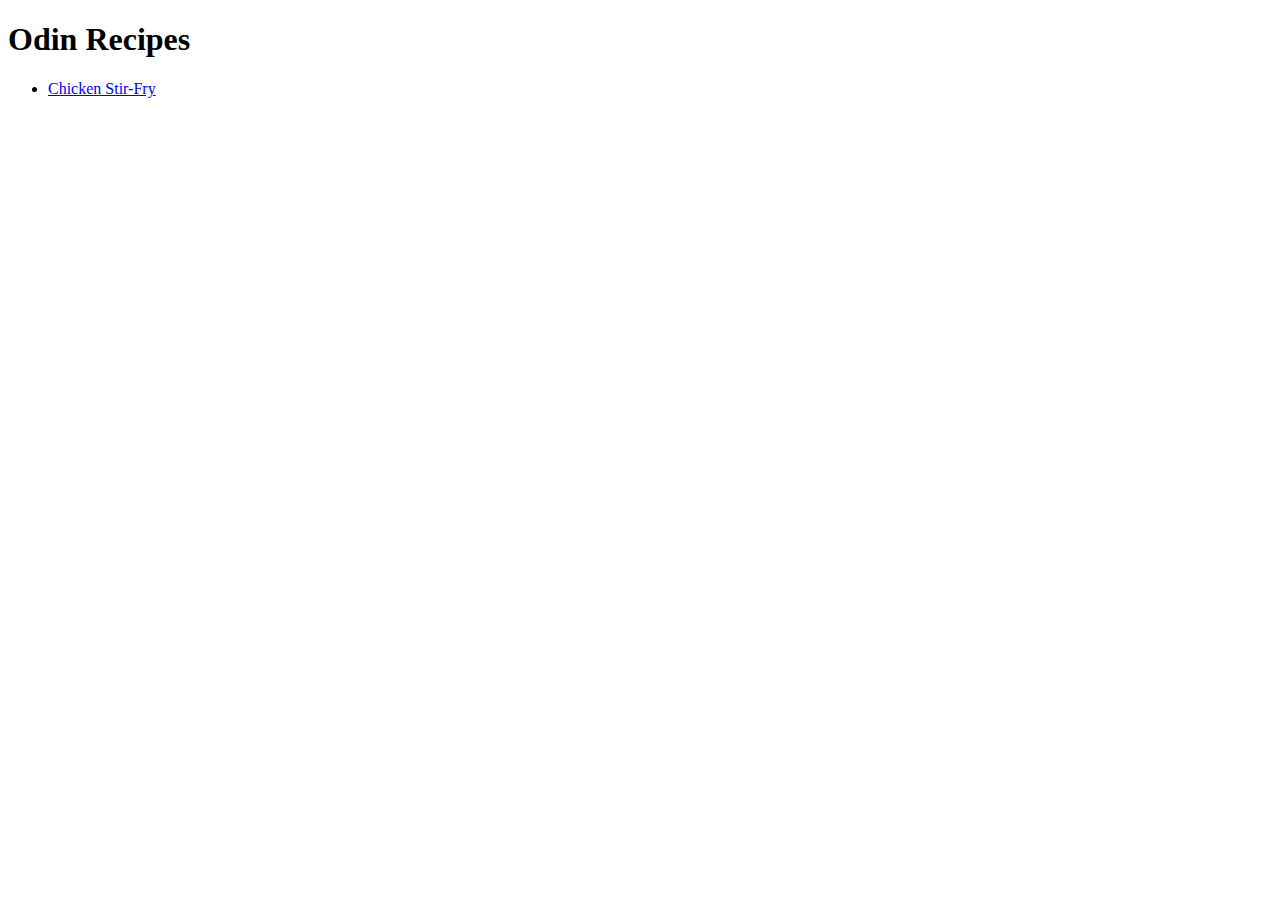
==== index.html @ d6f04946 "Add recipe to homepage" ====
<!DOCTYPE html>
<html>
    <head>
        <meta charset="utf-8">
        <title>Odin's Recipes</title>
    </head>
    
    <body>
        <h1>Odin Recipes</h1>
        <ul>
            <li><a href="./recipes/stirfry.html">Chicken Stir-Fry</a></li>
        </ul>
    </body>
</html>
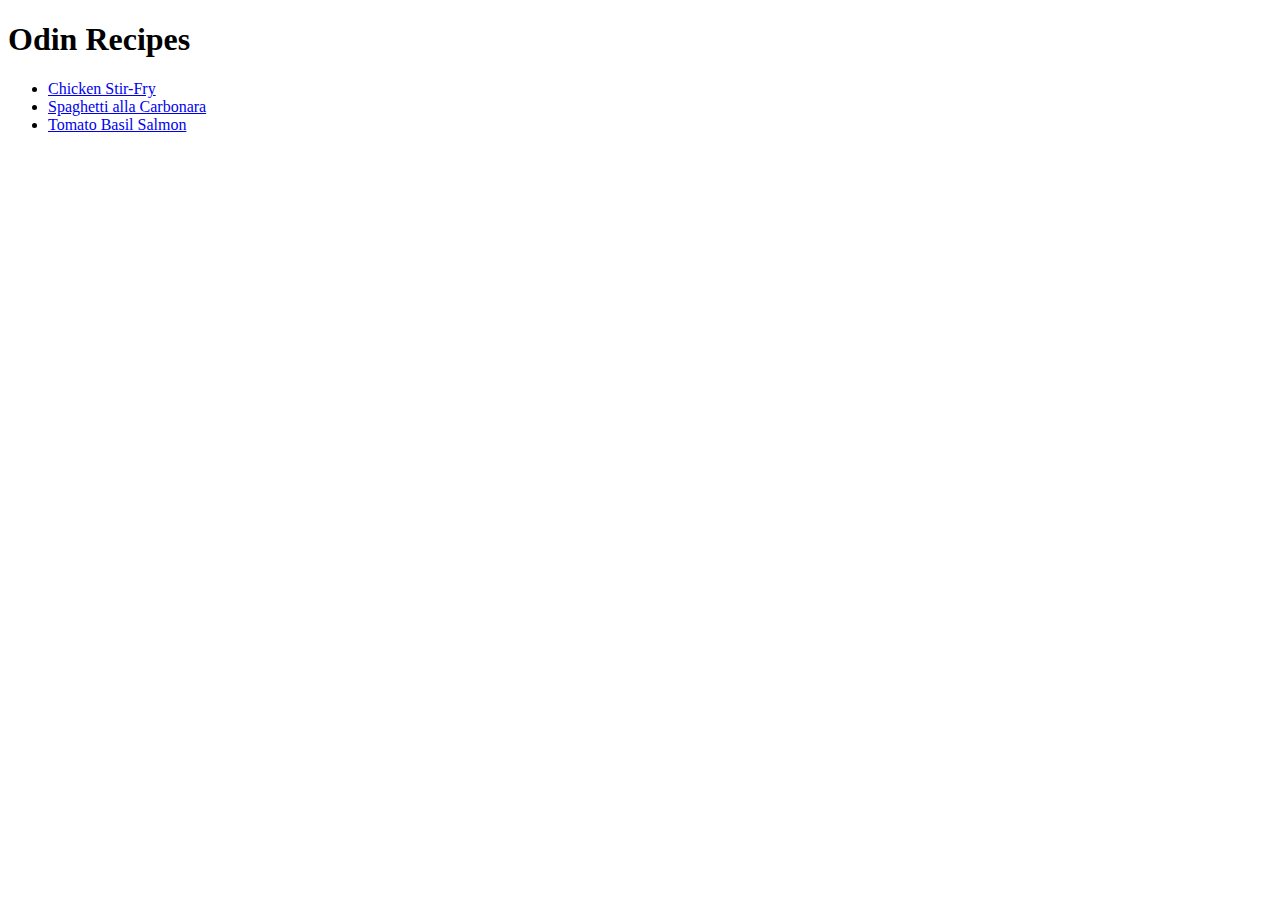
==== commit c2d0aec3: "Add 2 more recipes to homepage" ====
--- a/index.html
+++ b/index.html
@@ -9,6 +9,8 @@
         <h1>Odin Recipes</h1>
         <ul>
             <li><a href="./recipes/stirfry.html">Chicken Stir-Fry</a></li>
+            <li><a href="./recipes/carbonara.html">Spaghetti alla Carbonara</a></li>
+            <li><a href="./recipes/salmon.html">Tomato Basil Salmon</a></li>
         </ul>
     </body>
 </html>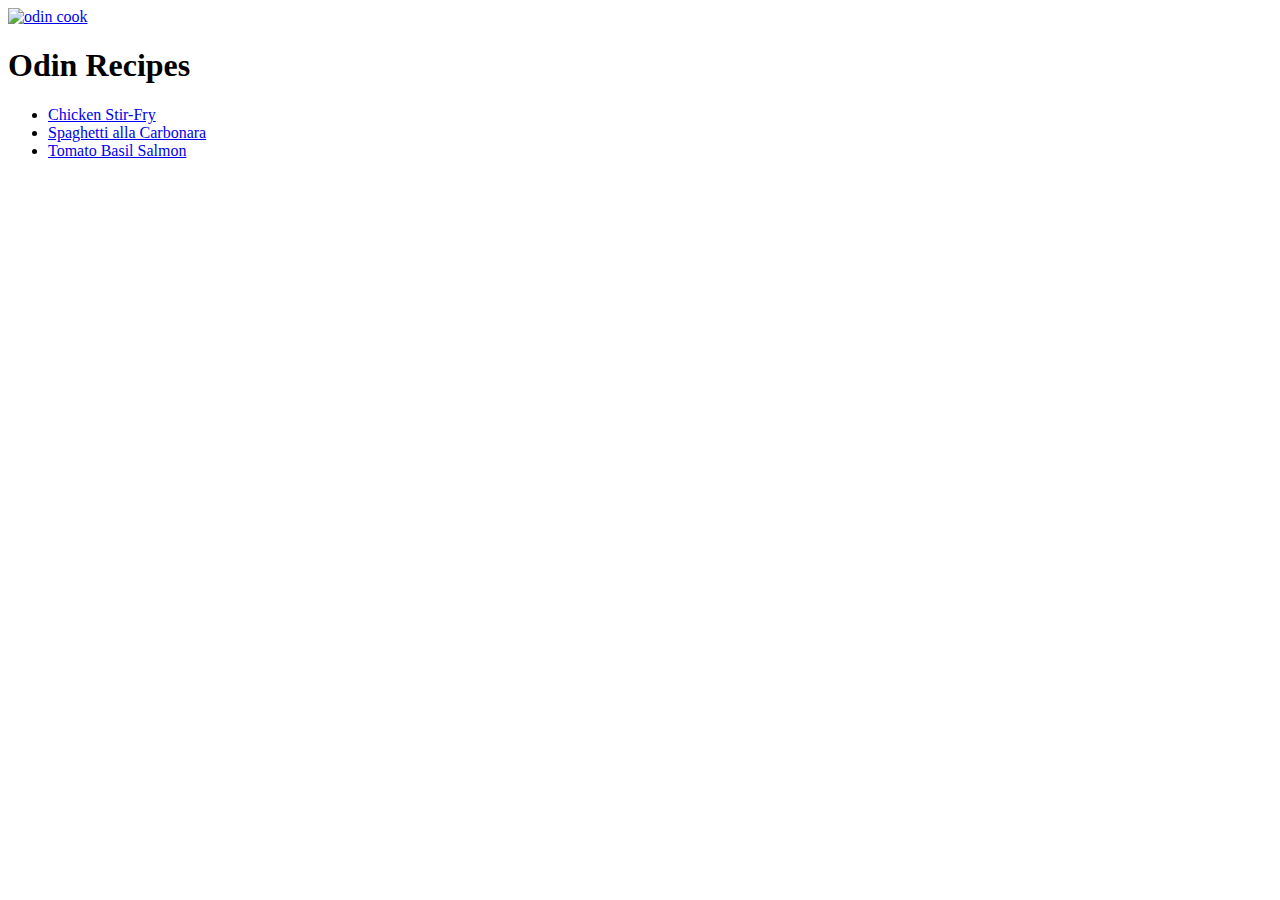
==== commit 2d612289: "Add Odin's image to homepage" ====
--- a/index.html
+++ b/index.html
@@ -6,6 +6,8 @@
     </head>
     
     <body>
+        <!-- <a href="https://www.theodinproject.com/" target="_blank" rel="noopene noreferrer"><img src="./recipes/images/odin-cook.png" alt="odin cook" width="400" height="400"></a> -->
+         <a href="./recipes/images/odin-cook.png" target="_blank" rel="noopener noreferrer"><img src=./recipes/images/odin-cook.png alt="odin cook" width="600" height="600"></a>
         <h1>Odin Recipes</h1>
         <ul>
             <li><a href="./recipes/stirfry.html">Chicken Stir-Fry</a></li>
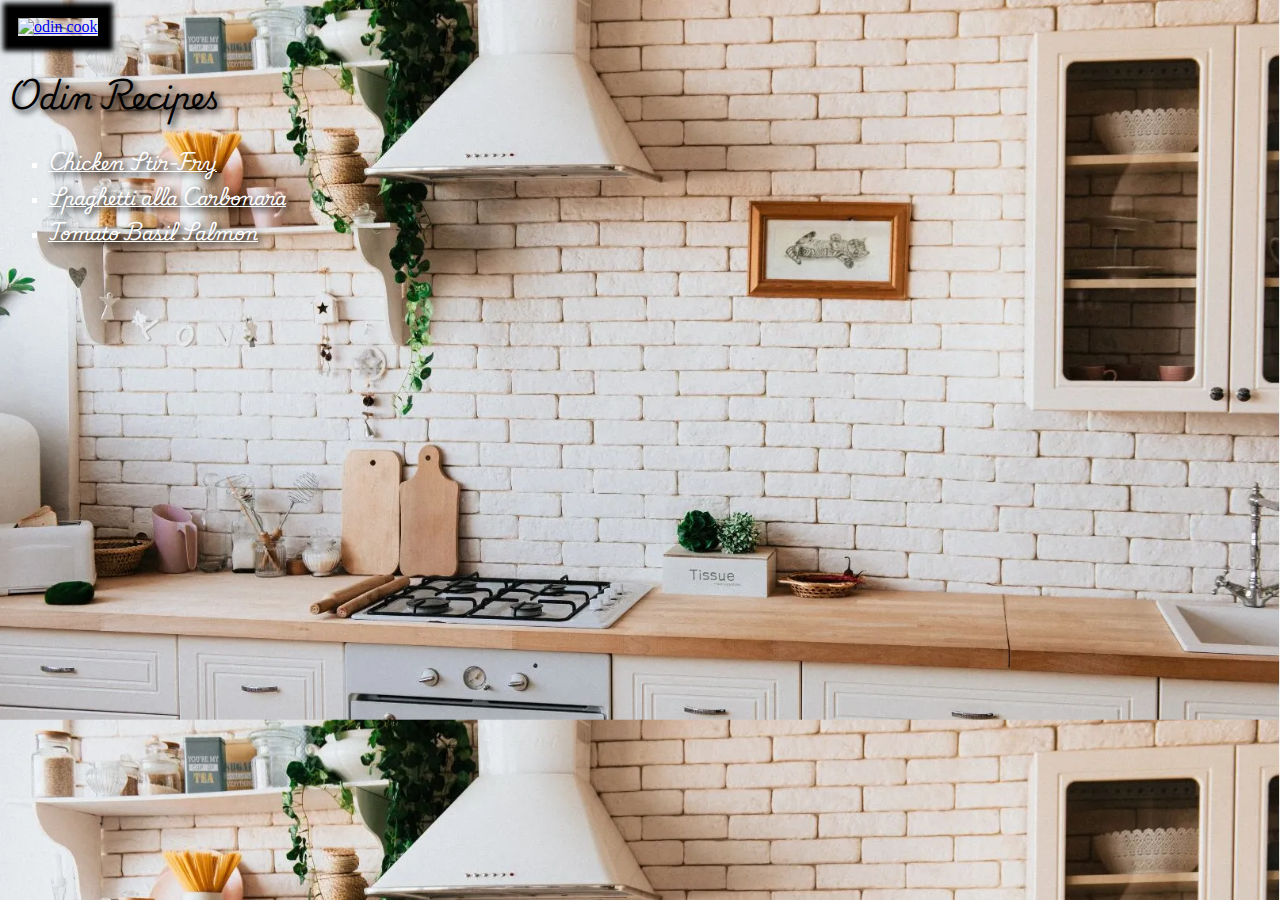
==== commit 4dfc9dc5: "Add background image and fonts to homepage" ====
--- a/index.html
+++ b/index.html
@@ -3,16 +3,16 @@
     <head>
         <meta charset="utf-8">
         <title>Odin's Recipes</title>
+        <link rel="stylesheet" href="./style.css">
     </head>
     
     <body>
-        <!-- <a href="https://www.theodinproject.com/" target="_blank" rel="noopene noreferrer"><img src="./recipes/images/odin-cook.png" alt="odin cook" width="400" height="400"></a> -->
-         <a href="./recipes/images/odin-cook.png" target="_blank" rel="noopener noreferrer"><img src=./recipes/images/odin-cook.png alt="odin cook" width="600" height="600"></a>
+         <a href="./recipes/images/odin-cook.png" target="_blank" rel="noopener noreferrer"><img src=./recipes/images/odin-cook.png alt="odin cook" width="400" height="auto"></a>
         <h1>Odin Recipes</h1>
         <ul>
-            <li><a href="./recipes/stirfry.html">Chicken Stir-Fry</a></li>
-            <li><a href="./recipes/carbonara.html">Spaghetti alla Carbonara</a></li>
-            <li><a href="./recipes/salmon.html">Tomato Basil Salmon</a></li>
+            <li><a href="./recipes/stirfry.html" class="recipe stirfry">Chicken Stir-Fry</a></li>
+            <li><a href="./recipes/carbonara.html"class="recipe carbonara">Spaghetti alla Carbonara</a></li>
+            <li><a href="./recipes/salmon.html" class="recipe salmon">Tomato Basil Salmon</a></li>
         </ul>
     </body>
 </html>--- a/style.css
+++ b/style.css
@@ -0,0 +1,29 @@
+@import url('https://fonts.googleapis.com/css2?family=Playwrite+RO:wght@100..400&display=swap');
+body {
+    background: url(./images/kitchen.webp) white;
+    background-size: cover;
+
+}
+
+img {
+    border: 10px solid black;
+    box-shadow: 0 0 5px 5px black;
+}
+h1 {
+    font-family: "Playwrite RO", Helvetica, sans-serif;
+    text-shadow: 3px 3px 6px black;
+    font-size: 30px;
+}
+
+ul {
+    color: white;
+    list-style-type: square;
+}
+
+.recipe {
+    font-family: "Playwrite RO", Helvetica, "Times New Roman", serif;
+    font-size: 18px;
+    color: white;
+    text-shadow: 3px 3px 6px black;
+}
+
